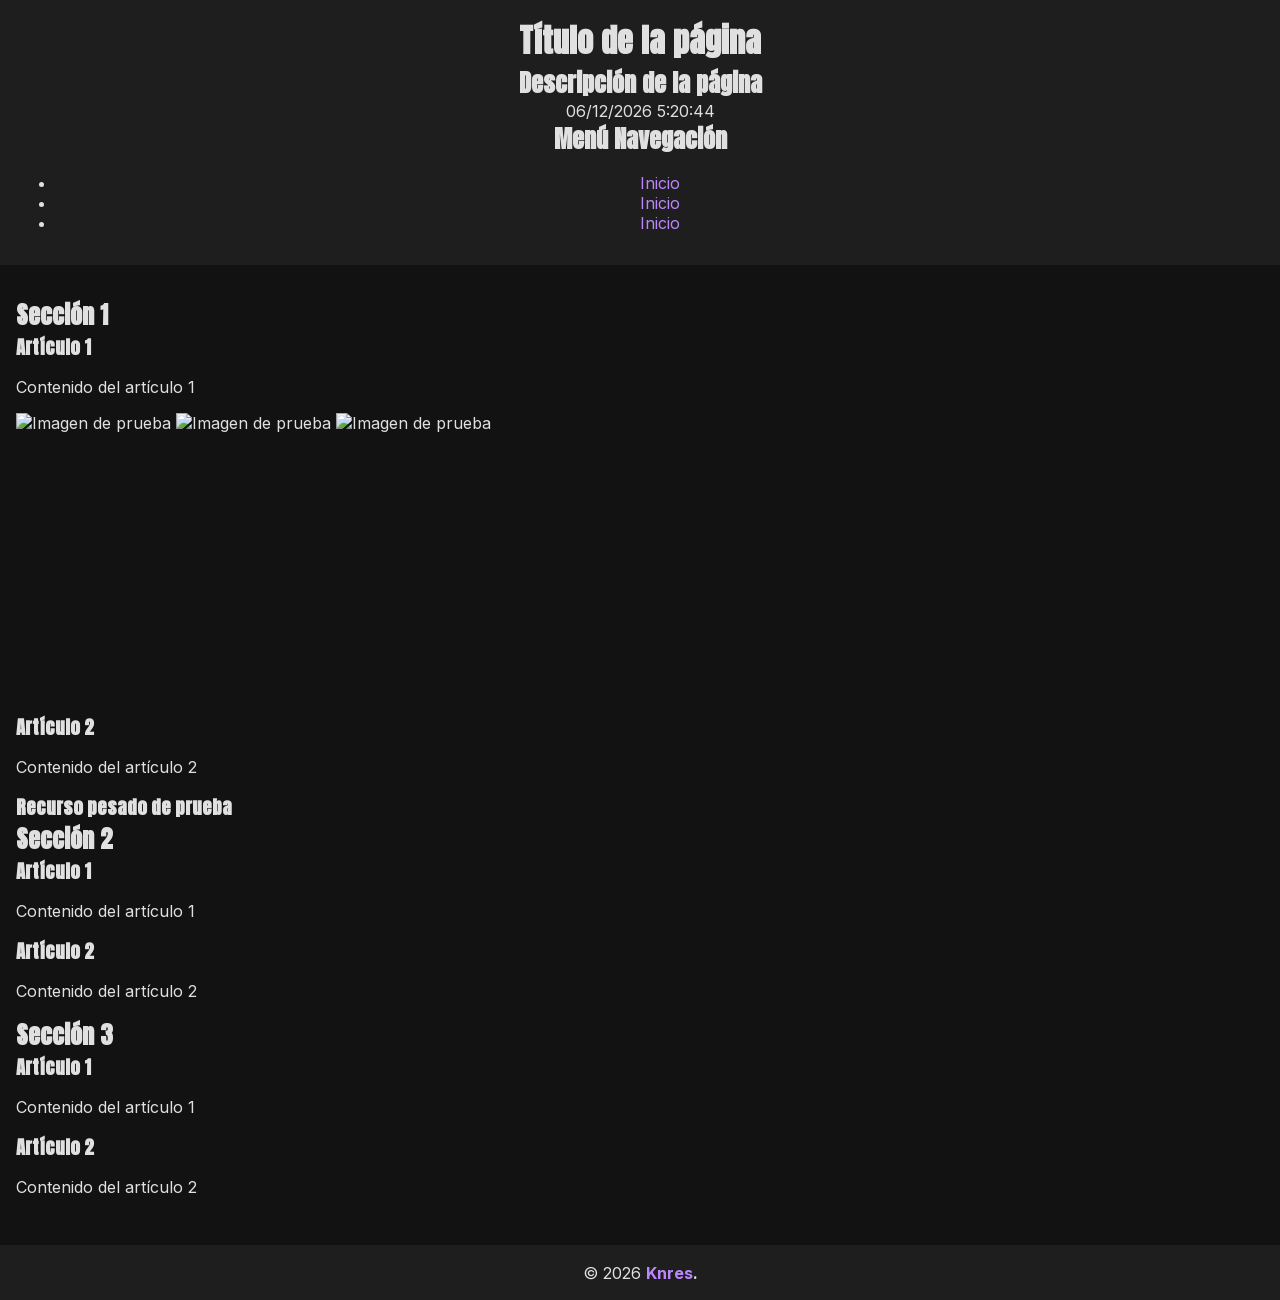
==== index.html @ 081d15dd "Modificación de la animacióncon JavaScript" ====
<!doctype html>
<html lang="es">

<head>
    <meta charset="utf-8" />
    <meta name="author" content="Knres" />
    <meta name="description" content="Esto es una descripción de la página" />
    <meta name="robots" content="noindex, nofollow" /><!-- no indexar la pagina -->
    <meta name="viewport" content="width=device-width, initial-scale=1.0" />
    <meta name="theme-color" content="#000004" />
    <meta name="color-scheme" content="dark" />

    <!-- Estilos -->
    <link rel="stylesheet" href="./styles/estilo.css" />
    <link rel="stylesheet" href="./styles/loading.css" />

    <!-- Favicon -->
    <link rel="icon" type="image/png" sizes="128x128" href="./images/favicon.png" />
    <link rel="icon" href="./images/favicon.ico" sizes="16x16 32x32 48x48 128x128" />

    <!-- Fuentes preload -->
    <link rel="preload" href="./fonts/anton-latin.woff2" as="font" type="font/woff2" crossorigin />

    <!-- Scripts -->
    <script type="module" src="./scripts/loading.js"></script>
    <script src="./scripts/clock.js"></script>

    <title>Este es el título de la página</title>
   
</head>

<body>

    <div
        id="loading"
        class="loading"
        role="status"
        aria-live="polite"
        aria-label="Cargando contenido de la página"
    >
        <span class="loading-text">Cargando...</span>
        <span class="loading-percentage" aria-hidden="true">0%</span>
        <div class="loading-bar">
            <svg class="loading-svg" viewBox="0 0 700 100" preserveAspectRatio="xMidYMid meet" aria-hidden="true">
                <defs>
                    <clipPath id="loading-progress-mask">
                        <rect id="loading-progress-rect" x="0" y="0" width="0" height="100"></rect>
                    </clipPath>
                </defs>
                <image href="./images/loading.svg" x="0" y="0" width="700" height="100" clip-path="url(#loading-progress-mask)"></image>
            </svg>
        </div>
    </div>


    
    <header>
        <h1>Título de la página</h1>
        <h2>Descripción de la página</h2>
        
        <time datetime="2026-08-11T13:18:41.000Z" id="clock">00/00/0000 00:00:00</time>
        

        <nav>
            <h2>Menú Navegación</h2>

            <ul>
                <li><a href="./index.html">Inicio</a></li>
                <li><a href="./index.html">Inicio</a></li>
                <li><a href="./index.html">Inicio</a></li>
            </ul>
        </nav>
    </header>

    <main>
        <section id="section1">
            <h2>Sección 1</h2>
            <article>
                <h3>Artículo 1</h3>
                <p>Contenido del artículo 1</p>
                <div style="width: 100%; height: 300px; overflow: hidden;">
                    <img src="./images/imgPesada1.jpg" alt="Imagen de prueba" style="width: 100%; height: auto;" />
                    <img src="./images/imgPesada2.jpg" alt="Imagen de prueba" style="width: 100%; height: auto;" />
                    <img src="./images/imgPesada3.jpg" alt="Imagen de prueba" style="width: 100%; height: auto;" />
                </div>
            </article>

            <article>
                <h3>Artículo 2</h3>
                <p>Contenido del artículo 2</p>
            </article>

            <article>
                <h3>Recurso pesado de prueba</h3>

            </article>
        </section>

        <section id="section2">
            <h2>Sección 2</h2>
            <article>
                <h3>Artículo 1</h3>
                <p>Contenido del artículo 1</p>
            </article>

            <article>
                <h3>Artículo 2</h3>
                <p>Contenido del artículo 2</p>
            </article>
        </section>

        <section id="section3">
            <h2>Sección 3</h2>
            <article>
                <h3>Artículo 1</h3>
                <p>Contenido del artículo 1</p>
            </article>

            <article>
                <h3>Artículo 2</h3>
                <p>Contenido del artículo 2</p>
            </article>

    </main>

    <footer>
        <p>
            ©
            <time datetime="2026"> 2026 </time>
            <b><a href="https://github.com/Knres" target="_blank">Knres</a>.</b> 
        </p>
    </footer>
</body>

</html>
---- styles/estilo.css ----
* {
    box-sizing: border-box;
}

/* Anton -> titles */
@font-face {
    font-family: "Anton";
    font-style: normal;
    font-weight: 400;
    font-display: swap;
    src: url("../fonts/anton-latin.woff2") format("woff2");
    unicode-range: U+0000-00FF, U+0131, U+0152-0153, U+02BB-02BC, U+02C6, U+02DA, U+02DC, U+0304, U+0308, U+0329, U+2000-206F, U+20AC, U+2122, U+2191, U+2193, U+2212, U+2215, U+FEFF, U+FFFD;
}

/* Inter -> body */
@font-face {
    font-family: "Inter";
    font-style: normal;
    font-weight: 100 900;
    font-display: swap;
    src: url("../fonts/inter-latin.woff2") format("woff2");
    unicode-range: U+0000-00FF, U+0131, U+0152-0153, U+02BB-02BC, U+02C6, U+02DA, U+02DC, U+0304, U+0308, U+0329, U+2000-206F, U+20AC, U+2122, U+2191, U+2193, U+2212, U+2215, U+FEFF, U+FFFD;
}

:root {
    --bg-color: #121212;
    --card-bg: #1e1e1e;
    --text-color: #e0e0e0;
    --accent-color: #bb86fc;
    --focus-color: #ffbf47;
}

h1, h2, h3, h4, h5, h6 { /*titles*/
    font-family: "Anton", sans-serif;
    margin: 0;
}

a {
    color: var(--accent-color);
    text-decoration: none;

    &:hover {
        text-decoration: underline;
    }

    &:focus {
        outline: 3px solid var(--focus-color);
        outline-offset: 2px;
        border-radius: 1px;
    }
}

html {
    margin: 0;
    max-width: 100%;
    max-height: 100%;
    background-color: var(--bg-color);
    color: var(--text-color);
    color-scheme: dark;

    scroll-behavior: smooth;
    overflow-x: clip;
}

body {
    margin: 0;
    width: 100%;
    min-width: 390px; /*solo se puede comprimir hasta los 390px*/
    color: var(--text-color);
    font-family: "Inter", sans-serif;





    >header {
        background-color: var(--card-bg);
        margin: 0 0 1rem 0; /*↑→↓←*/
        padding: 1rem;
        text-align: center;

        
    } /* header */



    >main {
        padding: 1rem;

        
    } /* main */



    >footer {
        background-color: var(--card-bg);
        padding: 0.1rem;
        margin: 1rem 0 0 0; /*↑→↓←*/
        text-align: center;

        
    } /* footer */


}
---- styles/loading.css ----
.loading {
    position: fixed;
    inset: 0;
    z-index: 50;
    overflow: hidden;
    background-color: var(--bg-color);
    transition: opacity 1s ease, visibility 1s ease;
}

.loading.loading-finalizado {
    opacity: 0;
    visibility: hidden;
    pointer-events: none;
}

.loading-text, 
.loading-percentage {
    position: absolute;
    bottom: 1.25rem;
    z-index: 1;
    display: block;
    font-weight: 700;
    letter-spacing: 0.08em;
    text-transform: uppercase;
    font-size: 0.75rem;
}

.loading-text {
    left: 1.25rem;
}

.loading-percentage {
    right: 1.25rem;
}

.loading-bar {
    position: absolute;
    left: 50%;
    top: 50%;
    transform: translate(-50%, -50%);
    width: min(32rem, 70vw);
    height: 5rem;
}

.loading-svg {
    display: block;
    width: 100%;
    height: 100%;
}

.contenedorLoadingSVG {
    pointer-events: none;
    position: absolute;
    inset: 0;
    display: grid;
    place-items: center;
}

.loadingSVG {
    --progress: 0;
    width: 350px;
    height: 50px;
    mask: url(../images/loading.svg) no-repeat center / contain;
}

.loadingSVG_fill {
    display: block;
    width: 100%;
    background-color: var(--text-color);
    transform: scaleX(var(--progress));
    transform-origin: left;
}
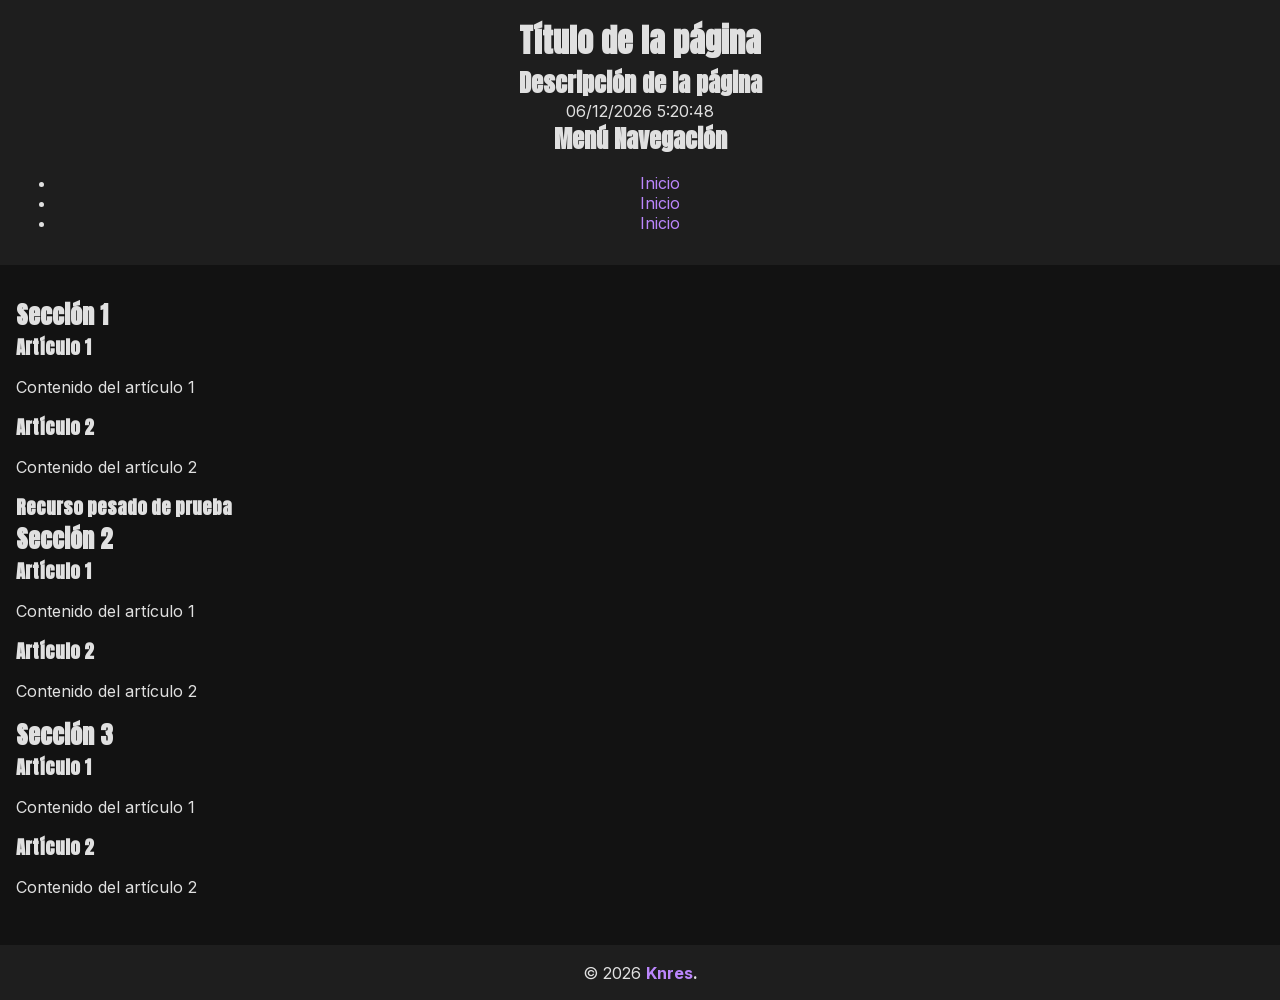
==== commit 2c129739: "Implementacion de fondovideo" ====
--- a/index.html
+++ b/index.html
@@ -13,6 +13,7 @@
     <!-- Estilos -->
     <link rel="stylesheet" href="./styles/estilo.css" />
     <link rel="stylesheet" href="./styles/loading.css" />
+    <link rel="stylesheet" href="./styles/fondo.css" />
 
     <!-- Favicon -->
     <link rel="icon" type="image/png" sizes="128x128" href="./images/favicon.png" />
@@ -23,6 +24,7 @@
 
     <!-- Scripts -->
     <script type="module" src="./scripts/loading.js"></script>
+    <script type="module" src="./scripts/fondo.js"></script>
     <script src="./scripts/clock.js"></script>
 
     <title>Este es el título de la página</title>
@@ -50,9 +52,35 @@
                 <image href="./images/loading.svg" x="0" y="0" width="700" height="100" clip-path="url(#loading-progress-mask)"></image>
             </svg>
         </div>
-    </div>
+    </div><!-- loading -->
 
-
+    
+    <div id="fondo" class="fondo" >
+        <video
+            id="fondovideo"
+            class="fondovideo"
+            muted
+            loop
+            playsinline
+            preload="auto"
+            aria-hidden="true"
+        ><!--No tiene autoplay -> play cuando se quite el loading-->
+            <!--
+            <source 
+                src="./videos/atri.mp4" 
+                type="video/mp4" 
+                media="(max-width: 390px)"
+            />
+            <source 
+                src="./videos/atri.mp4" 
+                type="video/webm" 
+                media="(max-width: 390px)"
+            />
+            -->
+            <source src="./videos/atri.mp4" type="video/mp4" />
+            <source src="./videos/atri.mp4" type="video/webm" />
+        </video>
+    </div><!-- fondo -->
     
     <header>
         <h1>Título de la página</h1>
@@ -78,11 +106,6 @@
             <article>
                 <h3>Artículo 1</h3>
                 <p>Contenido del artículo 1</p>
-                <div style="width: 100%; height: 300px; overflow: hidden;">
-                    <img src="./images/imgPesada1.jpg" alt="Imagen de prueba" style="width: 100%; height: auto;" />
-                    <img src="./images/imgPesada2.jpg" alt="Imagen de prueba" style="width: 100%; height: auto;" />
-                    <img src="./images/imgPesada3.jpg" alt="Imagen de prueba" style="width: 100%; height: auto;" />
-                </div>
             </article>
 
             <article>
@@ -120,7 +143,7 @@
                 <h3>Artículo 2</h3>
                 <p>Contenido del artículo 2</p>
             </article>
-
+        </section>
     </main>
 
     <footer>
--- a/styles/estilo.css
+++ b/styles/estilo.css
@@ -68,10 +68,7 @@
     min-width: 390px; /*solo se puede comprimir hasta los 390px*/
     color: var(--text-color);
     font-family: "Inter", sans-serif;
-
-
-
-
+    background-color: transparent; /* Importante para que el video se vea */
 
     >header {
         background-color: var(--card-bg);
@@ -85,9 +82,7 @@
 
 
     >main {
-        padding: 1rem;
-
-        
+        padding: 1rem;        
     } /* main */
 
 
--- a/styles/fondo.css
+++ b/styles/fondo.css
@@ -0,0 +1,49 @@
+.fondo{
+    position: fixed;
+    top: 0;
+    width: 100%;
+    height: 100vh;  /* 100% del alto de la ventana */
+    overflow: hidden;
+
+    z-index: -1;   /* Envía el video al fondo, detrás del contenido */
+    pointer-events: none; /* Evita que el video interfiera con clics o selección */
+
+    display: flex;
+    justify-content: center;
+
+    /* Vinculamos la animación al scroll de la página */
+    animation-name: opacidadVideo;
+    animation-duration: 1s;
+    animation-timing-function: linear;
+    animation-fill-mode: both;
+    animation-timeline: scroll(root block);
+}
+
+.fondovideo {
+    width: 100%;
+    height: 100%;
+    object-fit: cover; /* recorta los excedentes manteniendo la proporción original */
+}
+
+@keyframes cambiarFondo {
+    0% {
+        background-color: #00000000;
+    }
+    100% {
+        background-color: var(--bg-color);
+    }
+}
+
+@keyframes opacidadVideo {
+    0% {
+        opacity: 0.1; /* video opaco */
+    }
+    100% {
+        opacity: 0; /* video transparente -> color fondo */
+    }
+}
+
+main {
+    padding: 1rem;
+
+} /* main */
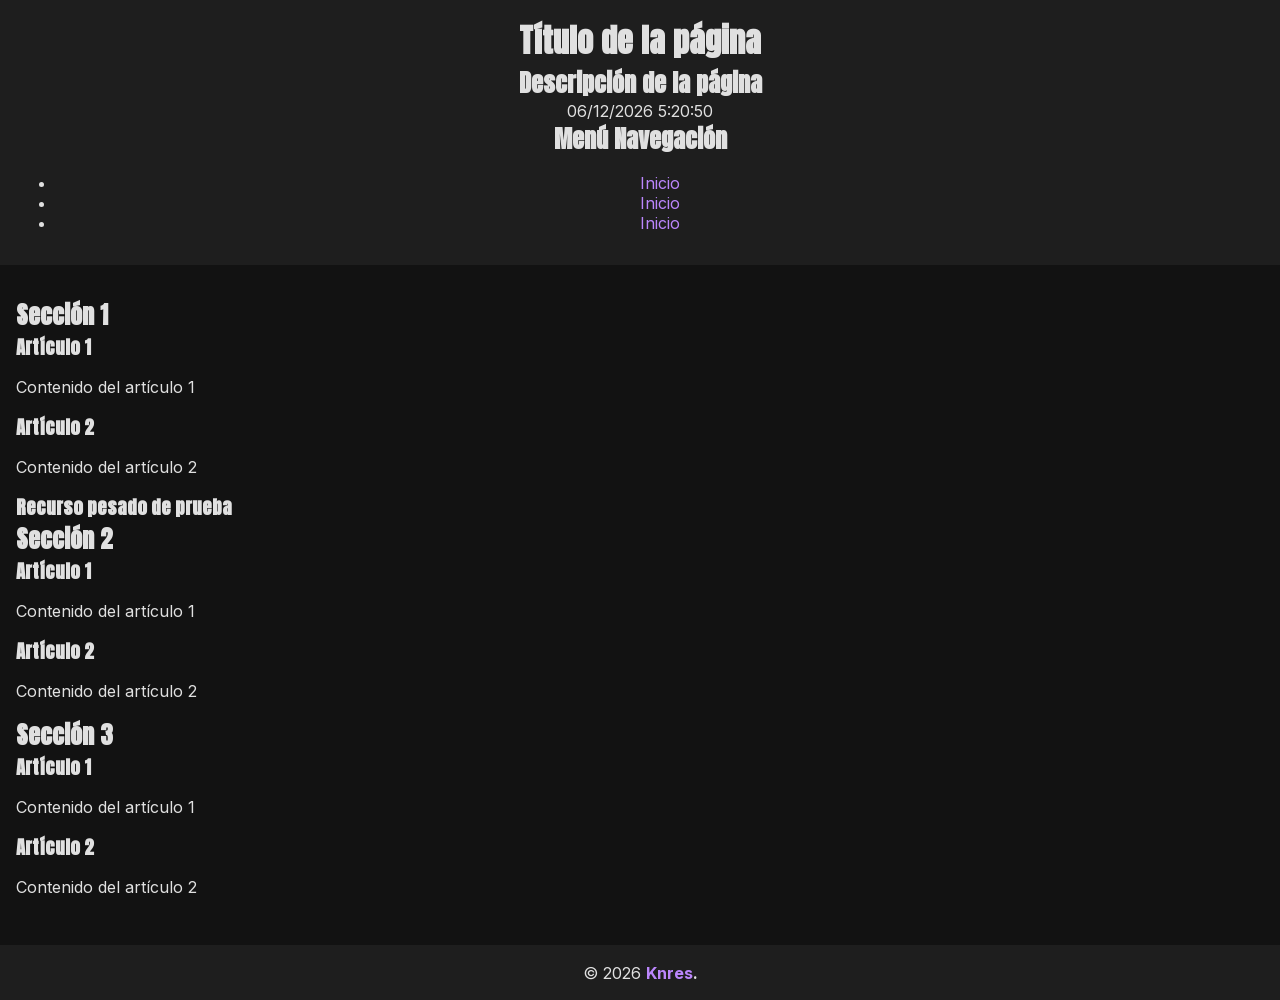
==== commit 7ec43a25: "Reproducción de audiosaludo" ====
--- a/index.html
+++ b/index.html
@@ -78,8 +78,17 @@
             />
             -->
             <source src="./videos/atri.mp4" type="video/mp4" />
-            <source src="./videos/atri.mp4" type="video/webm" />
+            <source src="./videos/atri.webm" type="video/webm" />
         </video>
+
+        <audio
+            id="audiosaludo" 
+            preload="auto"
+        >
+            <source src="./audio/ohaiyogozaimasu.wav" type="audio/wav" />
+            <source src="./audio/ohaiyogozaimasu.mp3" type="audio/mp3" />
+        </audio>
+
     </div><!-- fondo -->
     
     <header>
--- a/styles/fondo.css
+++ b/styles/fondo.css
@@ -41,9 +41,4 @@
     100% {
         opacity: 0; /* video transparente -> color fondo */
     }
-}
-
-main {
-    padding: 1rem;
-
-} /* main */+}
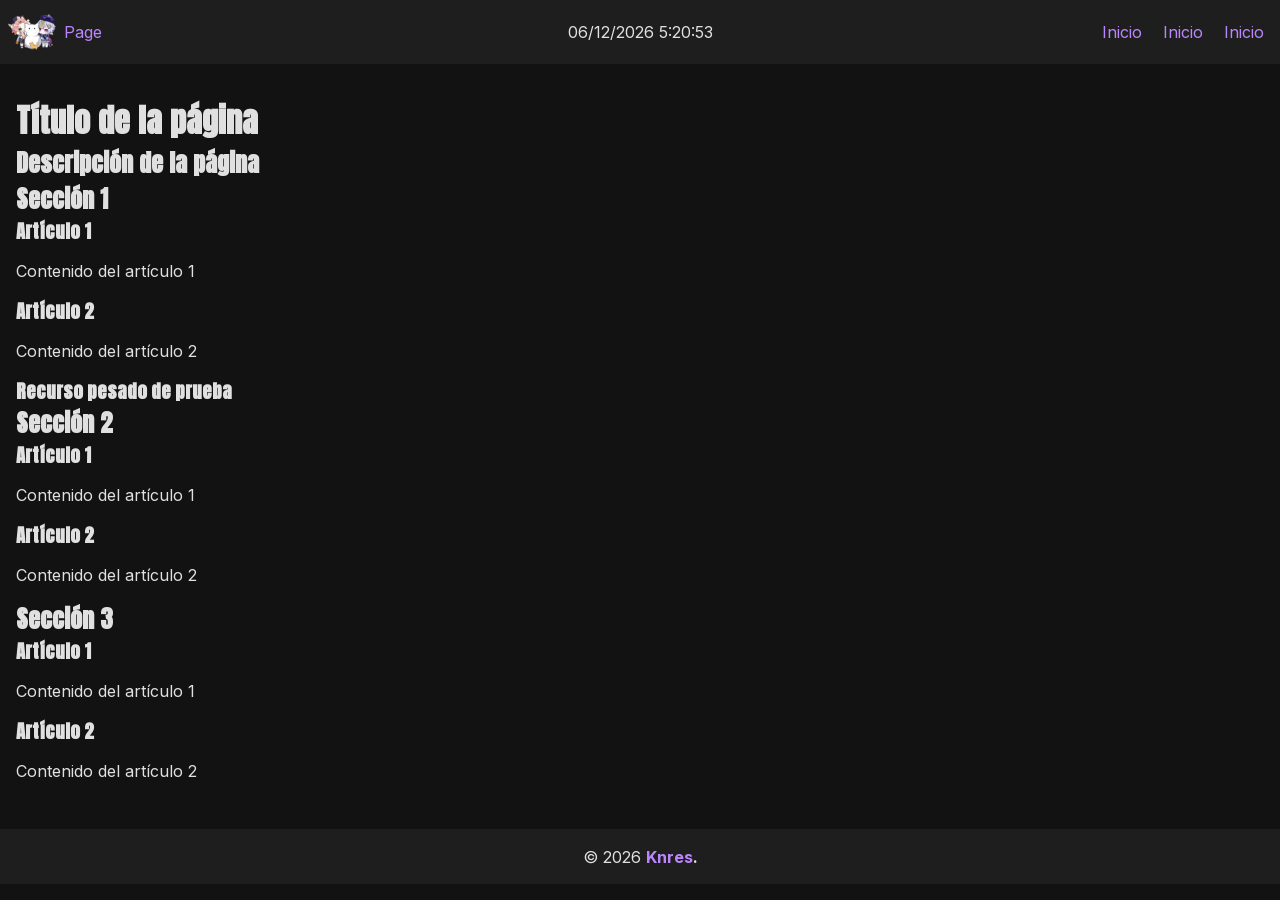
==== commit 758edecc: "Modificación del header" ====
--- a/index.html
+++ b/index.html
@@ -92,24 +92,41 @@
     </div><!-- fondo -->
     
     <header>
-        <h1>Título de la página</h1>
-        <h2>Descripción de la página</h2>
+
+        <div id="header-left" class="header-left">
+            <!-- logotipo de la pagina-->
+            <a href="index.html" id="logo" class="logo" aria-label="Ir a la página principal">
+                <img src="./images/logo.webp" alt="logotipo de la página" />
+                <span>Page</span>
+            </a>
+        </div><!-- header-left -->
+
+
+        <div id="header-center" class="header-center">
+            <time datetime="2026-08-11T13:18:41.000Z" id="clock">00/00/0000 00:00:00</time>
+        </div><!-- header-center -->
+
+
+        <div id="header-right" class="header-right">
+            <nav id="nav" class="nav" aria-label="Navegación principal">
+                <ul>
+                    <li><a href="./index.html">Inicio</a></li>
+                    <li><a href="./index.html">Inicio</a></li>
+                    <li><a href="./index.html">Inicio</a></li>
+                </ul>
+            </nav>
+        </div><!-- header-right -->
+
         
-        <time datetime="2026-08-11T13:18:41.000Z" id="clock">00/00/0000 00:00:00</time>
         
 
-        <nav>
-            <h2>Menú Navegación</h2>
-
-            <ul>
-                <li><a href="./index.html">Inicio</a></li>
-                <li><a href="./index.html">Inicio</a></li>
-                <li><a href="./index.html">Inicio</a></li>
-            </ul>
-        </nav>
+        
     </header>
 
     <main>
+        <h1>Título de la página</h1>
+        <h2>Descripción de la página</h2>
+
         <section id="section1">
             <h2>Sección 1</h2>
             <article>
--- a/styles/estilo.css
+++ b/styles/estilo.css
@@ -48,6 +48,19 @@
         outline-offset: 2px;
         border-radius: 1px;
     }
+
+    /*
+    &:hover {
+        background-color: var(--focus-color);
+        border-radius: 4px;
+    }
+
+    &:focus {
+        outline: 3px solid var(--focus-color);
+        outline-offset: 2px;
+        border-radius: 1px;
+    }
+    */
 }
 
 html {
@@ -62,21 +75,84 @@
     overflow-x: clip;
 }
 
+.logo {
+    display: flex;
+    align-items: center;
+
+    >img {
+        height: 3rem;
+        width: auto;
+        padding: 0 0.5rem 0 0;/*↑→↓←*/
+    }
+}
+
+.nav {
+    height: 3rem;
+    display: flex;
+    align-items: center;
+    justify-content: center;
+
+    >ul{
+        list-style: none;
+        margin: 0;
+        padding: 0;
+            
+        
+        >li {
+            display: inline-block;
+            padding: 0 0.5rem;
+        }
+    }
+}
+
 body {
     margin: 0;
     width: 100%;
     min-width: 390px; /*solo se puede comprimir hasta los 390px*/
+    
     color: var(--text-color);
     font-family: "Inter", sans-serif;
     background-color: transparent; /* Importante para que el video se vea */
 
+
+
     >header {
+        width: 100%;
+
+        display: grid;
+        grid-template-columns: 1fr auto 1fr;
+
         background-color: var(--card-bg);
         margin: 0 0 1rem 0; /*↑→↓←*/
-        padding: 1rem;
-        text-align: center;
+        padding: 0.5rem;
+
+        .header-left {
+            justify-self: start;
+
+            display: flex;
+            align-items: center;
+            gap: 15px;
+        }/*header-left*/
 
         
+        .header-center {
+            justify-self: center;
+
+            display: flex;
+            align-items: center;
+            justify-content: center;
+            gap: 25px;
+        }/* header-center */
+
+        .header-right {
+            justify-self: end;
+
+            display: flex;
+            justify-content: center;
+
+            align-items: center;
+            gap: 15px;
+        }/*header-right*/
     } /* header */
 
 
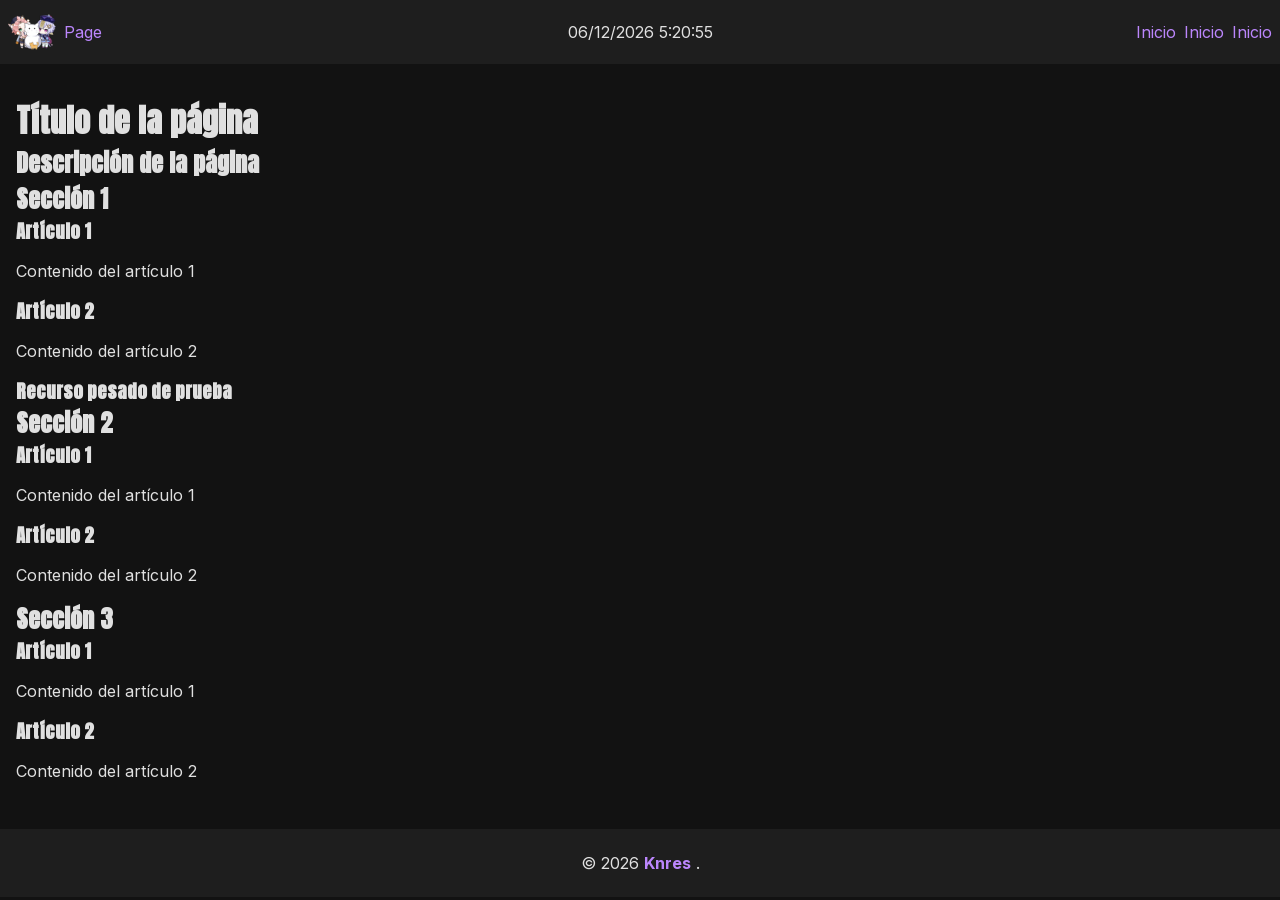
==== commit 53cc76bb: "Modificaciones menores" ====
--- a/index.html
+++ b/index.html
@@ -7,7 +7,7 @@
     <meta name="description" content="Esto es una descripción de la página" />
     <meta name="robots" content="noindex, nofollow" /><!-- no indexar la pagina -->
     <meta name="viewport" content="width=device-width, initial-scale=1.0" />
-    <meta name="theme-color" content="#000004" />
+    <meta name="theme-color" content="#121212" />
     <meta name="color-scheme" content="dark" />
 
     <!-- Estilos -->
@@ -21,6 +21,7 @@
 
     <!-- Fuentes preload -->
     <link rel="preload" href="./fonts/anton-latin.woff2" as="font" type="font/woff2" crossorigin />
+    <link rel="preload" href="./fonts/inter-latin.woff2" as="font" type="font/woff2" crossorigin />
 
     <!-- Scripts -->
     <script type="module" src="./scripts/loading.js"></script>
@@ -40,7 +41,7 @@
         aria-live="polite"
         aria-label="Cargando contenido de la página"
     >
-        <span class="loading-text">Cargando...</span>
+        <span class="loading-text" aria-hidden="true">Cargando...</span>
         <span class="loading-percentage" aria-hidden="true">0%</span>
         <div class="loading-bar">
             <svg class="loading-svg" viewBox="0 0 700 100" preserveAspectRatio="xMidYMid meet" aria-hidden="true">
@@ -84,6 +85,7 @@
         <audio
             id="audiosaludo" 
             preload="auto"
+            aria-hidden="true"
         >
             <source src="./audio/ohaiyogozaimasu.wav" type="audio/wav" />
             <source src="./audio/ohaiyogozaimasu.mp3" type="audio/mp3" />
@@ -95,7 +97,7 @@
 
         <div id="header-left" class="header-left">
             <!-- logotipo de la pagina-->
-            <a href="index.html" id="logo" class="logo" aria-label="Ir a la página principal">
+            <a href="./" id="logo" class="logo" aria-label="Ir a la página principal">
                 <img src="./images/logo.webp" alt="logotipo de la página" />
                 <span>Page</span>
             </a>
@@ -110,17 +112,12 @@
         <div id="header-right" class="header-right">
             <nav id="nav" class="nav" aria-label="Navegación principal">
                 <ul>
-                    <li><a href="./index.html">Inicio</a></li>
-                    <li><a href="./index.html">Inicio</a></li>
-                    <li><a href="./index.html">Inicio</a></li>
+                    <li><a href="./">Inicio</a></li>
+                    <li><a href="./">Inicio</a></li>
+                    <li><a href="./">Inicio</a></li>
                 </ul>
             </nav>
-        </div><!-- header-right -->
-
-        
-        
-
-        
+        </div><!-- header-right -->        
     </header>
 
     <main>
@@ -175,8 +172,9 @@
     <footer>
         <p>
             ©
-            <time datetime="2026"> 2026 </time>
-            <b><a href="https://github.com/Knres" target="_blank">Knres</a>.</b> 
+            <time datetime="2026" id="anyoCopyright">2026</time>
+            <a href="https://github.com/Knres" target="_blank" rel="noopener noreferrer">Knres</a>
+            .
         </p>
     </footer>
 </body>
--- a/styles/estilo.css
+++ b/styles/estilo.css
@@ -67,6 +67,7 @@
     margin: 0;
     max-width: 100%;
     max-height: 100%;
+
     background-color: var(--bg-color);
     color: var(--text-color);
     color-scheme: dark;
@@ -87,20 +88,22 @@
 }
 
 .nav {
-    height: 3rem;
     display: flex;
     align-items: center;
     justify-content: center;
 
     >ul{
+        display: flex;
+        align-items: center;
         list-style: none;
         margin: 0;
         padding: 0;
+
+        gap: 0.5rem;
             
         
         >li {
-            display: inline-block;
-            padding: 0 0.5rem;
+            padding: 0;
         }
     }
 }
@@ -131,7 +134,7 @@
 
             display: flex;
             align-items: center;
-            gap: 15px;
+            gap: 1rem;
         }/*header-left*/
 
         
@@ -141,7 +144,7 @@
             display: flex;
             align-items: center;
             justify-content: center;
-            gap: 25px;
+            gap: 1.5rem;
         }/* header-center */
 
         .header-right {
@@ -151,7 +154,7 @@
             justify-content: center;
 
             align-items: center;
-            gap: 15px;
+            gap: 1rem;
         }/*header-right*/
     } /* header */
 
@@ -165,9 +168,13 @@
 
     >footer {
         background-color: var(--card-bg);
-        padding: 0.1rem;
+        padding: 0.5rem;
         margin: 1rem 0 0 0; /*↑→↓←*/
         text-align: center;
+
+        >p >a {
+            font-weight: 700;
+        }
 
         
     } /* footer */
--- a/styles/loading.css
+++ b/styles/loading.css
@@ -3,7 +3,9 @@
     inset: 0;
     z-index: 50;
     overflow: hidden;
+
     background-color: var(--bg-color);
+    
     transition: opacity 1s ease, visibility 1s ease;
 }
 
@@ -48,25 +50,3 @@
     height: 100%;
 }
 
-.contenedorLoadingSVG {
-    pointer-events: none;
-    position: absolute;
-    inset: 0;
-    display: grid;
-    place-items: center;
-}
-
-.loadingSVG {
-    --progress: 0;
-    width: 350px;
-    height: 50px;
-    mask: url(../images/loading.svg) no-repeat center / contain;
-}
-
-.loadingSVG_fill {
-    display: block;
-    width: 100%;
-    background-color: var(--text-color);
-    transform: scaleX(var(--progress));
-    transform-origin: left;
-}
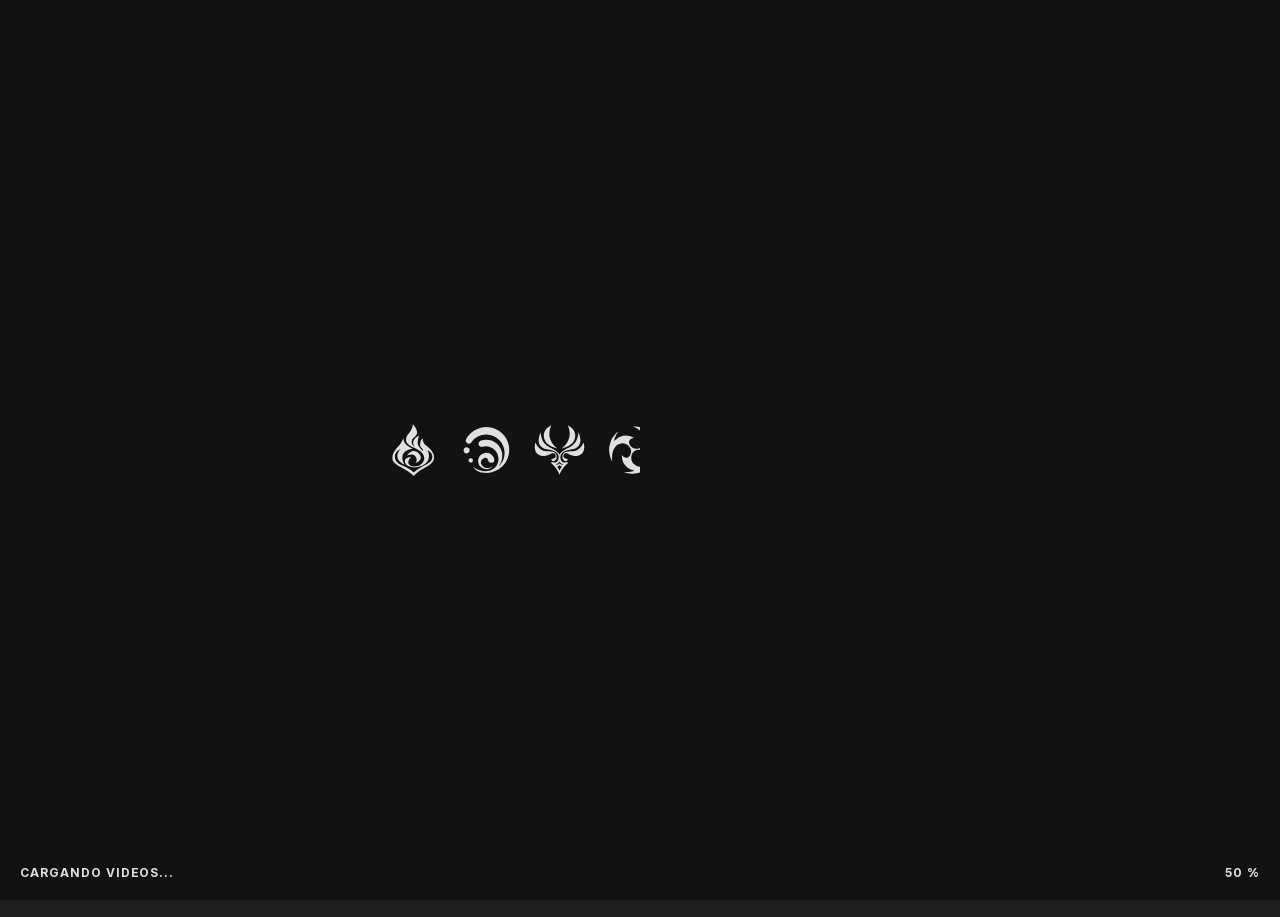
==== commit 2f47911c: "Carpeta audio -> audios" ====
--- a/index.html
+++ b/index.html
@@ -4,13 +4,13 @@
 <head>
     <meta charset="utf-8" />
     <meta name="author" content="Knres" />
-    <meta name="description" content="Esto es una descripción de la página" />
+    <meta name="description" content="Página principal del sitio web" />
     <meta name="robots" content="noindex, nofollow" /><!-- no indexar la pagina -->
     <meta name="viewport" content="width=device-width, initial-scale=1.0" />
     <meta name="theme-color" content="#121212" />
     <meta name="color-scheme" content="dark" />
 
-    <!-- Estilos -->
+    <!-- Estilos comunes -->
     <link rel="stylesheet" href="./styles/estilo.css" />
     <link rel="stylesheet" href="./styles/loading.css" />
     <link rel="stylesheet" href="./styles/fondo.css" />
@@ -19,24 +19,31 @@
     <link rel="icon" type="image/png" sizes="128x128" href="./images/favicon.png" />
     <link rel="icon" href="./images/favicon.ico" sizes="16x16 32x32 48x48 128x128" />
 
+    <!-- Scripts para cargar modulos -->
+    <script type="module" src="./scripts/add.header.js"></script>
+    <script type="module" src="./scripts/add.footer.js"></script>
+
     <!-- Fuentes preload -->
     <link rel="preload" href="./fonts/anton-latin.woff2" as="font" type="font/woff2" crossorigin />
     <link rel="preload" href="./fonts/inter-latin.woff2" as="font" type="font/woff2" crossorigin />
 
-    <!-- Scripts -->
+    <!-- Scripts comunes -->
     <script type="module" src="./scripts/loading.js"></script>
     <script type="module" src="./scripts/fondo.js"></script>
     <script src="./scripts/clock.js"></script>
 
-    <title>Este es el título de la página</title>
-   
+    <!-- Scripts específicos -->
+
+
+    <!-- Estilos específicos -->
+
+
+    <!-- Título de la página -->
+    <title>Index · Page</title>
 </head>
 
 <body>
-
-    <div
-        id="loading"
-        class="loading"
+    <div id="loading" class="loading"
         role="status"
         aria-live="polite"
         aria-label="Cargando contenido de la página"
@@ -54,8 +61,6 @@
             </svg>
         </div>
     </div><!-- loading -->
-
-    
     <div id="fondo" class="fondo" >
         <video
             id="fondovideo"
@@ -87,42 +92,17 @@
             preload="auto"
             aria-hidden="true"
         >
-            <source src="./audio/ohaiyogozaimasu.wav" type="audio/wav" />
-            <source src="./audio/ohaiyogozaimasu.mp3" type="audio/mp3" />
+            <source src="./audios/ohaiyogozaimasu.wav" type="audio/wav" />
+            <source src="./audios/ohaiyogozaimasu.mp3" type="audio/mp3" />
         </audio>
 
     </div><!-- fondo -->
-    
-    <header>
 
-        <div id="header-left" class="header-left">
-            <!-- logotipo de la pagina-->
-            <a href="./" id="logo" class="logo" aria-label="Ir a la página principal">
-                <img src="./images/logo.webp" alt="logotipo de la página" />
-                <span>Page</span>
-            </a>
-        </div><!-- header-left -->
-
-
-        <div id="header-center" class="header-center">
-            <time datetime="2026-08-11T13:18:41.000Z" id="clock">00/00/0000 00:00:00</time>
-        </div><!-- header-center -->
-
-
-        <div id="header-right" class="header-right">
-            <nav id="nav" class="nav" aria-label="Navegación principal">
-                <ul>
-                    <li><a href="./">Inicio</a></li>
-                    <li><a href="./">Inicio</a></li>
-                    <li><a href="./">Inicio</a></li>
-                </ul>
-            </nav>
-        </div><!-- header-right -->        
-    </header>
+    <!-- header -->
+    <div id="header"></div>
 
     <main>
-        <h1>Título de la página</h1>
-        <h2>Descripción de la página</h2>
+        <h1>Página principal</h1>
 
         <section id="section1">
             <h2>Sección 1</h2>
@@ -169,14 +149,9 @@
         </section>
     </main>
 
-    <footer>
-        <p>
-            ©
-            <time datetime="2026" id="anyoCopyright">2026</time>
-            <a href="https://github.com/Knres" target="_blank" rel="noopener noreferrer">Knres</a>
-            .
-        </p>
-    </footer>
+    <!-- footer -->
+    <div id="footer"></div>
+
 </body>
 
 </html>
--- a/styles/estilo.css
+++ b/styles/estilo.css
@@ -112,6 +112,9 @@
     margin: 0;
     width: 100%;
     min-width: 390px; /*solo se puede comprimir hasta los 390px*/
+    min-height: 100vh; /*hacer que el body ocupe toda la altura disponible*/
+    display: flex;
+    flex-direction: column;
     
     color: var(--text-color);
     font-family: "Inter", sans-serif;
@@ -161,6 +164,7 @@
 
 
     >main {
+        flex: 1;/*Para que el main ocupe el espacio disponible cuando hay poco contenido en main*/
         padding: 1rem;        
     } /* main */
 
--- a/styles/fondo.css
+++ b/styles/fondo.css
@@ -10,6 +10,7 @@
 
     display: flex;
     justify-content: center;
+    opacity: 0.1; /*Para el caso de que no haya scroll, caso contrario -> opacidadVideo*/
 
     /* Vinculamos la animación al scroll de la página */
     animation-name: opacidadVideo;
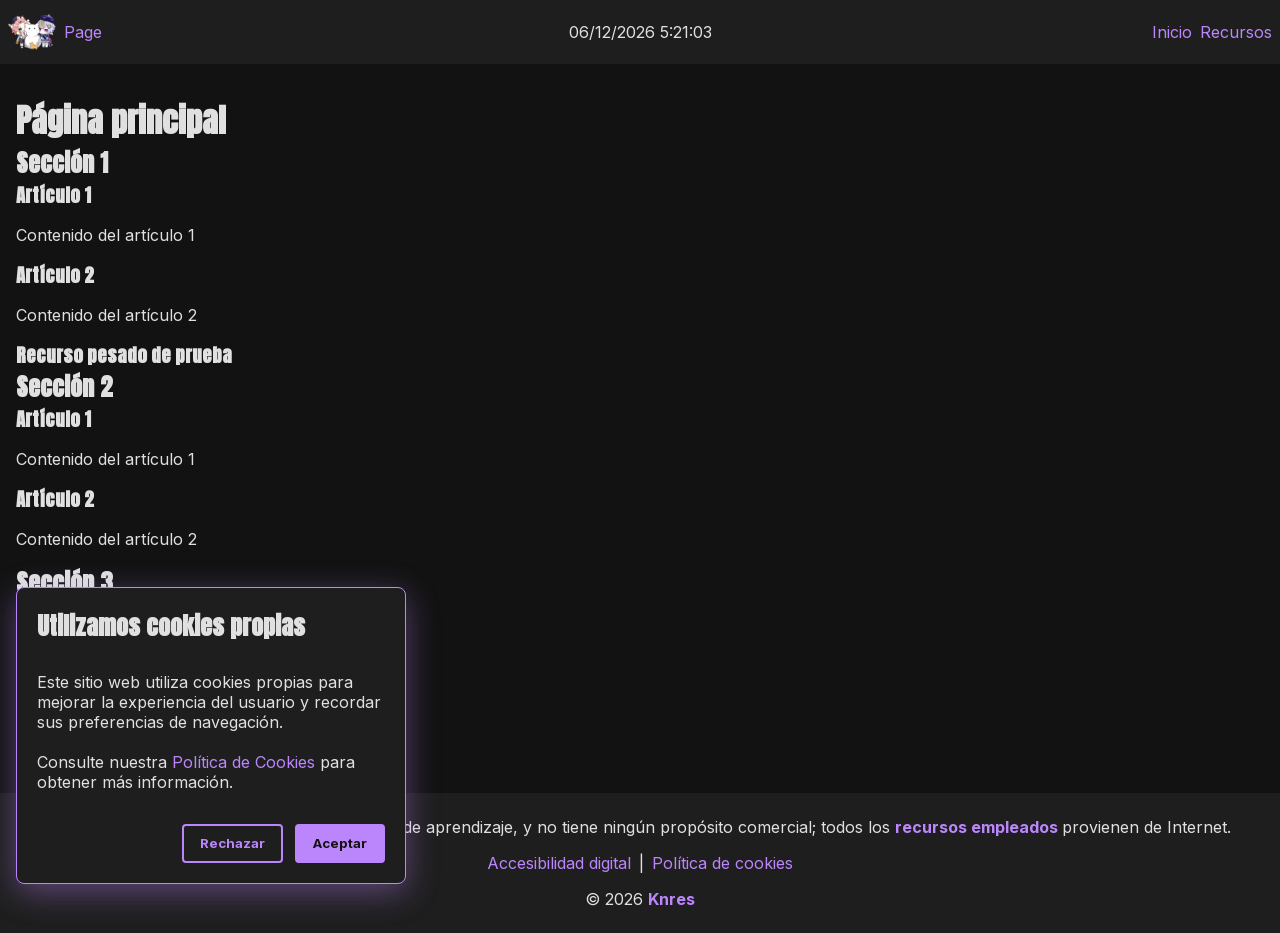
==== commit b439e435: "Añadir JavaScirpt-requerido" ====
--- a/index.html
+++ b/index.html
@@ -9,6 +9,13 @@
     <meta name="viewport" content="width=device-width, initial-scale=1.0" />
     <meta name="theme-color" content="#121212" />
     <meta name="color-scheme" content="dark" />
+
+    <!-- Requerir uso de JavaScript -->
+    <noscript>
+        <meta http-equiv="refresh" content="0; url=./javascript-requerido.html" />
+    </noscript>
+
+    <script>document.documentElement.classList.add("js-enabled");</script>
 
     <!-- Estilos comunes -->
     <link rel="stylesheet" href="./styles/estilo.css" />
@@ -22,6 +29,8 @@
     <!-- Scripts para cargar modulos -->
     <script type="module" src="./scripts/add.header.js"></script>
     <script type="module" src="./scripts/add.footer.js"></script>
+    <script type="module" src="./scripts/add.fondo.js"></script>
+    <script type="module" src="./scripts/add.bannerCookies.js"></script>
 
     <!-- Fuentes preload -->
     <link rel="preload" href="./fonts/anton-latin.woff2" as="font" type="font/woff2" crossorigin />
@@ -43,6 +52,8 @@
 </head>
 
 <body>
+    <noscript>La página requiere uso de JavaScript para funcionar correctamente.</noscript>
+
     <div id="loading" class="loading"
         role="status"
         aria-live="polite"
@@ -61,42 +72,9 @@
             </svg>
         </div>
     </div><!-- loading -->
-    <div id="fondo" class="fondo" >
-        <video
-            id="fondovideo"
-            class="fondovideo"
-            muted
-            loop
-            playsinline
-            preload="auto"
-            aria-hidden="true"
-        ><!--No tiene autoplay -> play cuando se quite el loading-->
-            <!--
-            <source 
-                src="./videos/atri.mp4" 
-                type="video/mp4" 
-                media="(max-width: 390px)"
-            />
-            <source 
-                src="./videos/atri.mp4" 
-                type="video/webm" 
-                media="(max-width: 390px)"
-            />
-            -->
-            <source src="./videos/atri.mp4" type="video/mp4" />
-            <source src="./videos/atri.webm" type="video/webm" />
-        </video>
 
-        <audio
-            id="audiosaludo" 
-            preload="auto"
-            aria-hidden="true"
-        >
-            <source src="./audios/ohaiyogozaimasu.wav" type="audio/wav" />
-            <source src="./audios/ohaiyogozaimasu.mp3" type="audio/mp3" />
-        </audio>
-
-    </div><!-- fondo -->
+    <!-- fondo -->
+    <div id="fondo"></div>
 
     <!-- header -->
     <div id="header"></div>
@@ -152,6 +130,9 @@
     <!-- footer -->
     <div id="footer"></div>
 
+    <!-- Banner de cookies -->
+    <div id="bannerCookies"></div>
+
 </body>
 
 </html>
--- a/styles/estilo.css
+++ b/styles/estilo.css
@@ -1,33 +1,8 @@
+@import url("./import.fonts.css");
+@import url("./import.colores.css");
+
 * {
     box-sizing: border-box;
-}
-
-/* Anton -> titles */
-@font-face {
-    font-family: "Anton";
-    font-style: normal;
-    font-weight: 400;
-    font-display: swap;
-    src: url("../fonts/anton-latin.woff2") format("woff2");
-    unicode-range: U+0000-00FF, U+0131, U+0152-0153, U+02BB-02BC, U+02C6, U+02DA, U+02DC, U+0304, U+0308, U+0329, U+2000-206F, U+20AC, U+2122, U+2191, U+2193, U+2212, U+2215, U+FEFF, U+FFFD;
-}
-
-/* Inter -> body */
-@font-face {
-    font-family: "Inter";
-    font-style: normal;
-    font-weight: 100 900;
-    font-display: swap;
-    src: url("../fonts/inter-latin.woff2") format("woff2");
-    unicode-range: U+0000-00FF, U+0131, U+0152-0153, U+02BB-02BC, U+02C6, U+02DA, U+02DC, U+0304, U+0308, U+0329, U+2000-206F, U+20AC, U+2122, U+2191, U+2193, U+2212, U+2215, U+FEFF, U+FFFD;
-}
-
-:root {
-    --bg-color: #121212;
-    --card-bg: #1e1e1e;
-    --text-color: #e0e0e0;
-    --accent-color: #bb86fc;
-    --focus-color: #ffbf47;
 }
 
 h1, h2, h3, h4, h5, h6 { /*titles*/
@@ -40,6 +15,7 @@
     text-decoration: none;
 
     &:hover {
+        color: var(--focus-color);
         text-decoration: underline;
     }
 
@@ -74,6 +50,10 @@
 
     scroll-behavior: smooth;
     overflow-x: clip;
+}
+
+html:not(.js-enabled) body > :not(noscript) {
+    display: none !important;
 }
 
 .logo {
@@ -120,6 +100,14 @@
     font-family: "Inter", sans-serif;
     background-color: transparent; /* Importante para que el video se vea */
 
+    /* Mensaje cuando JavaScript esta desactivado */
+    >noscript {
+        display: block;
+        padding: 2rem;
+        
+        color: var(--text-color);
+        text-align: center;
+    }
 
 
     >header {
@@ -180,8 +168,99 @@
             font-weight: 700;
         }
 
+        .enlacesFooter {
+            display: flex;
+            justify-content: center;
+            align-items: center;
+            gap: 0.5rem;
+
+            >p {
+                margin: 0;
+            }
+        } /* enlacesFooter */
+
         
     } /* footer */
 
 
+    .bannerCookies {
+        position: fixed;
+        left: 1rem;
+        bottom: 1rem;
+        z-index: 40;
+        
+        width: 24rem;
+        min-width: 390px; /*solo se puede comprimir hasta los 390px*/
+
+        background-color: var(--card-bg);
+
+        border: 1px solid var(--accent-color);
+        border-radius: 0.5rem;
+
+        box-shadow: 0 0.5rem 2rem var(--accentshadow-color);
+
+        .bannerCookies-contenido {
+            display: flex;
+            flex-direction: column;
+
+            gap: 0.75rem;
+
+            padding: 1.25rem;
+
+            .bannerCookies-acciones {
+                display: flex;
+                justify-content: flex-end;
+
+                gap: 0.75rem;
+
+                margin-top: 0.25rem;
+            } /* bannerCookies-acciones */ 
+        }/* bannerCookies-contenido */
+    }/* bannerCookies */
+}/* body */
+
+
+
+/* ============================================================================================================
+ * Botones
+ * ==========================================================================================================*/
+.botonPrincipal,
+.botonSecundario {
+    padding: 0.6rem 1rem;
+
+    border: 2px solid var(--accent-color);
+    border-radius: 0.25rem;
+
+    font-family: "Inter", sans-serif;
+    font-weight: 700;
+
+    cursor: pointer;
+
+    transition:
+        background-color 0.2s ease,
+        color 0.2s ease;
+
+    &:hover {
+        background-color: var(--focus-color);
+        color: var(--bg-color);
+        border: 2px solid var(--accent-color);
+    }
+
+    &:focus {
+        outline: 3px solid var(--focus-color);
+        outline-offset: 2px;
+        border-radius: 1px;
+    }
+}
+
+
+.botonPrincipal {
+    background-color: var(--accent-color);
+    color: var(--bg-color);
+
+}
+
+.botonSecundario {
+    background-color: transparent;
+    color: var(--accent-color);
 }
--- a/styles/loading.css
+++ b/styles/loading.css
@@ -1,7 +1,7 @@
 .loading {
     position: fixed;
     inset: 0;
-    z-index: 50;
+    z-index: 1000;
     overflow: hidden;
 
     background-color: var(--bg-color);
